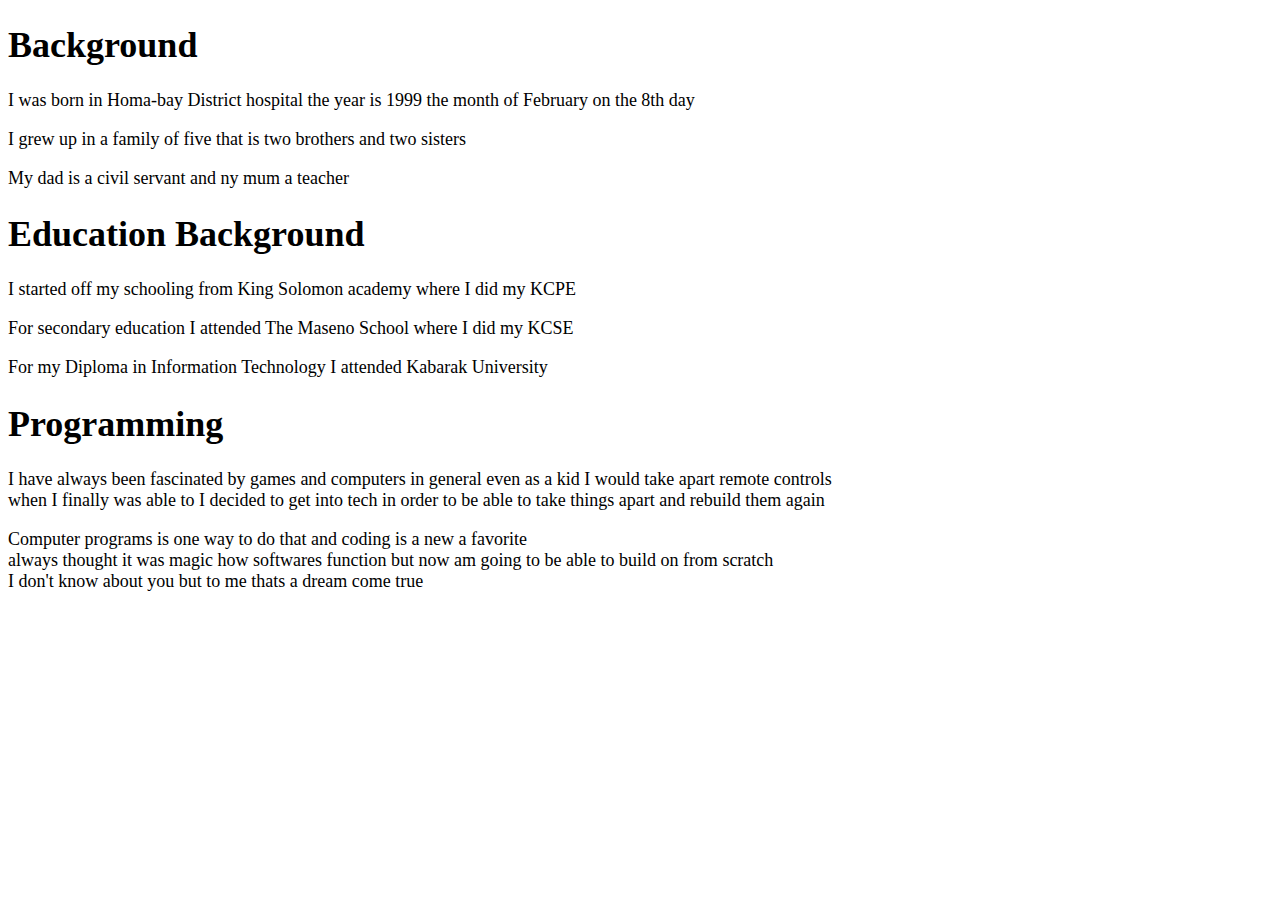
==== about.html @ 043ede40 "Added a new style to the stylesheet" ====
<!DOCTYPE html>
<html lang="en">
<head>
    <meta charset="UTF-8">
    <meta name="viewport" content="width=device-width, initial-scale=1.0">
    <title>About me</title>
    <link rel="stylesheet" href="css/style.css">
</head>
<body>
    <div class="background">
        <h1>Background</h1>
        <p>I was born in Homa-bay District hospital the year is 1999 the month of February on the 8th day </p>
        <p>I grew up in a family of five that is two brothers and two sisters</p>
        <p>My dad is a civil servant and ny mum a teacher</p>
        <h1>Education Background</h1>
        <p>I started off my schooling from King Solomon academy where I did my KCPE</p>
        <p>For secondary education I attended The Maseno School where I did my KCSE</p>
        <p> For my Diploma in Information Technology I attended Kabarak University</p>
        <h1>Programming</h1>
        <p>I have always been fascinated by games and computers in general even as a kid I would take apart remote controls <br> when I finally was able to I decided to get into tech in order to be able to take things apart and rebuild them again</p>
        <p>Computer programs is one way to do that and coding is a new a favorite <br> always thought it was magic how softwares function but now am going to be able to build on from scratch <br> I don't know about you but to me thats a dream come true </p>
    </div>
</body>
</html>
---- css/style.css ----
#introduction {
    font-size: large;

}

.background {
    text-align: justify;
    font-size: large;
    font-family: 'Times New Roman', Times, serif;
}
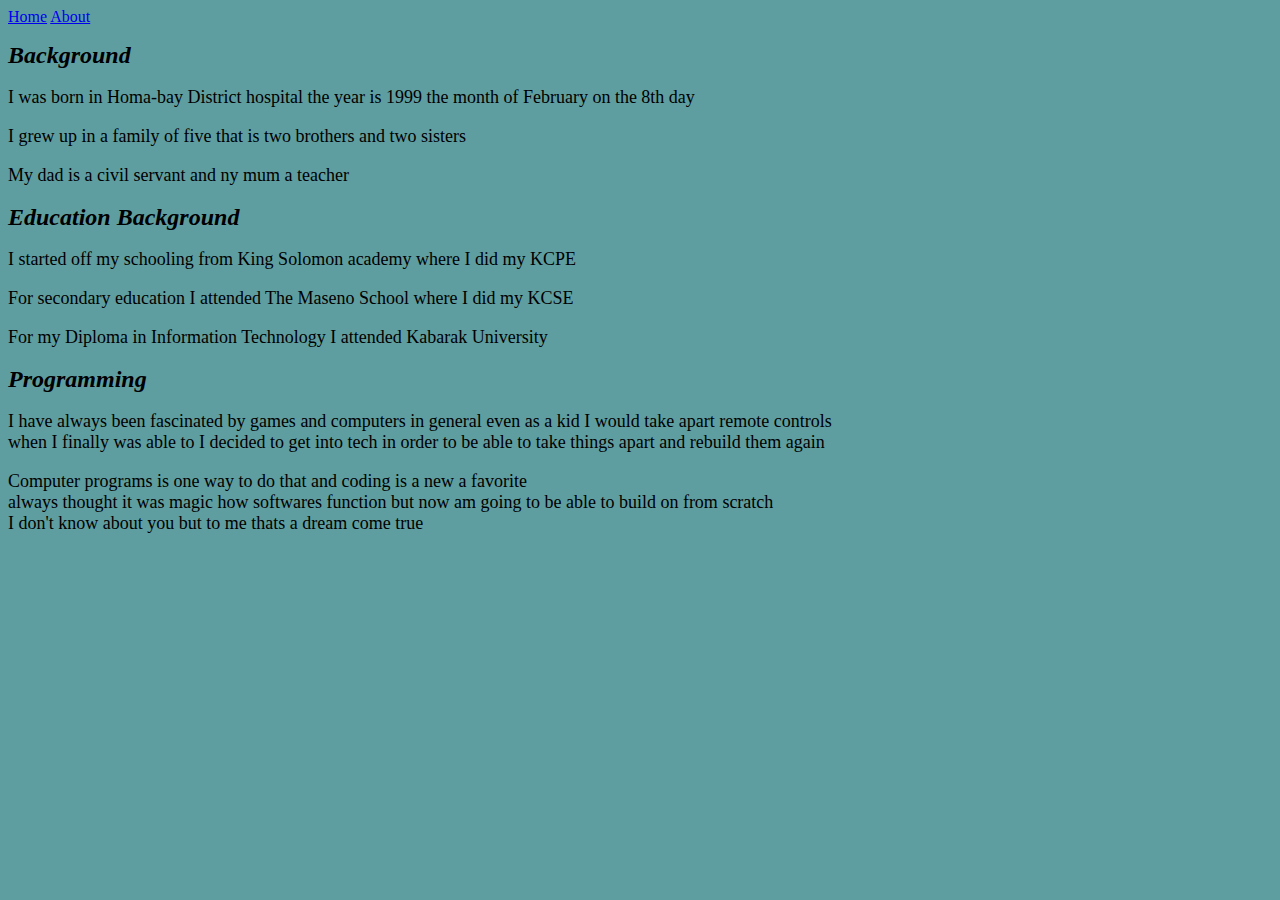
==== commit ef8107b0: "Added a top navigation bar for easy movement" ====
--- a/about.html
+++ b/about.html
@@ -7,6 +7,12 @@
     <link rel="stylesheet" href="css/style.css">
 </head>
 <body>
+    <div class="topnav">
+        <a class="active" href="index.html">Home</a>
+        <a href="about.html">About</a>
+  
+    </div>
+
     <div class="background">
         <h1>Background</h1>
         <p>I was born in Homa-bay District hospital the year is 1999 the month of February on the 8th day </p>
--- a/css/style.css
+++ b/css/style.css
@@ -1,3 +1,6 @@
+body{
+    background-color: cadetblue;
+}
 #introduction {
     font-size: large;
 
@@ -7,4 +10,10 @@
     text-align: justify;
     font-size: large;
     font-family: 'Times New Roman', Times, serif;
+}
+
+.background h1{
+    font-size: x-large;
+    font-weight: bolder;
+    font-style: italic;
 }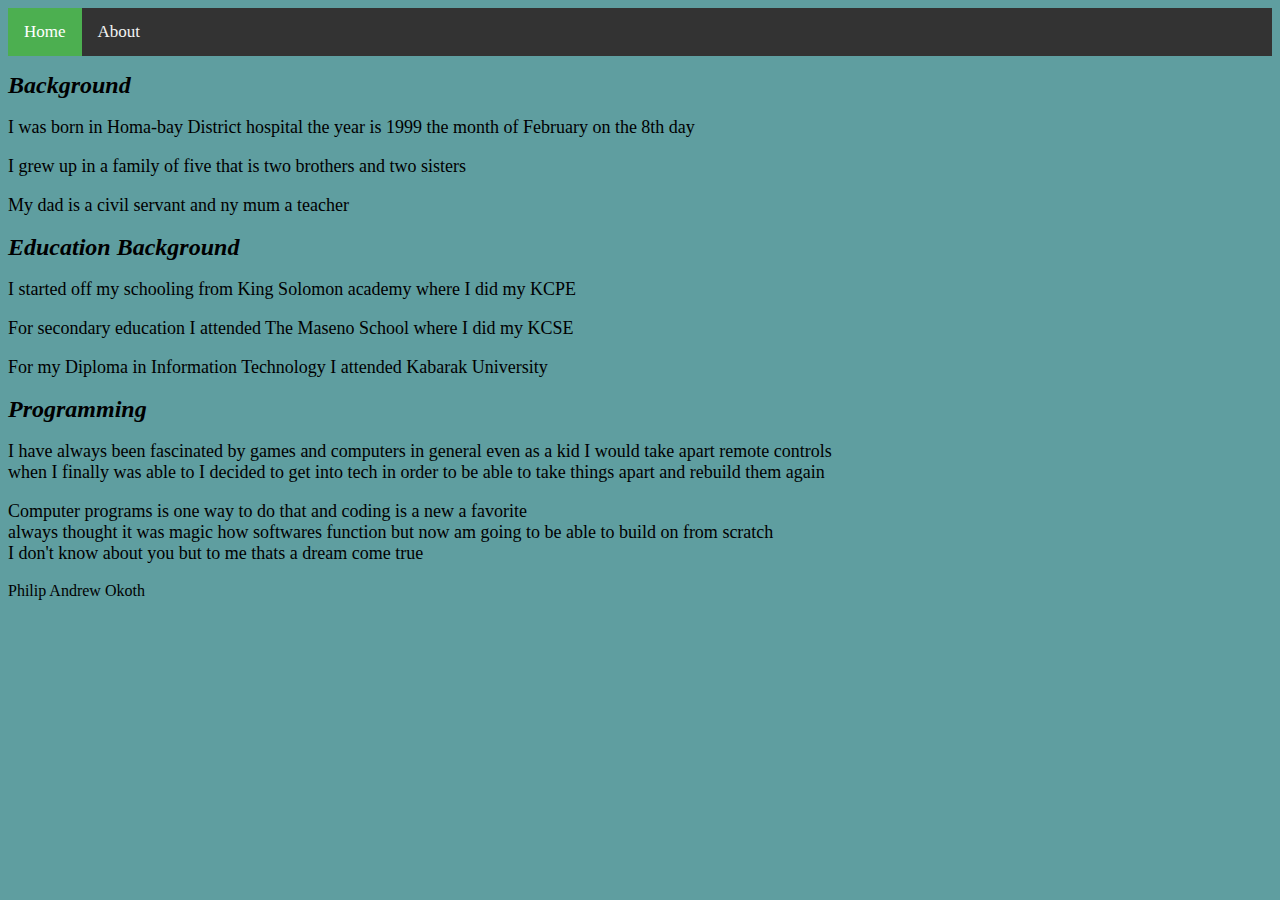
==== commit db381410: "Add a link of the projects I have worked on" ====
--- a/about.html
+++ b/about.html
@@ -26,5 +26,8 @@
         <p>I have always been fascinated by games and computers in general even as a kid I would take apart remote controls <br> when I finally was able to I decided to get into tech in order to be able to take things apart and rebuild them again</p>
         <p>Computer programs is one way to do that and coding is a new a favorite <br> always thought it was magic how softwares function but now am going to be able to build on from scratch <br> I don't know about you but to me thats a dream come true </p>
     </div>
+    <footer>
+        <p>Philip Andrew Okoth</p>
+    </footer>
 </body>
 </html>--- a/css/style.css
+++ b/css/style.css
@@ -1,6 +1,32 @@
 body{
     background-color: cadetblue;
 }
+
+.topnav {
+    background-color: #333;
+    overflow: hidden;
+  }
+  
+
+  .topnav a {
+    float: left;
+    color: #f2f2f2;
+    text-align: center;
+    padding: 14px 16px;
+    text-decoration: none;
+    font-size: 17px;
+  }
+  
+  .topnav a:hover {
+    background-color: #ddd;
+    color: black;
+  }
+  
+ 
+  .topnav a.active {
+    background-color: #4CAF50;
+    color: white;
+  }
 #introduction {
     font-size: large;
 
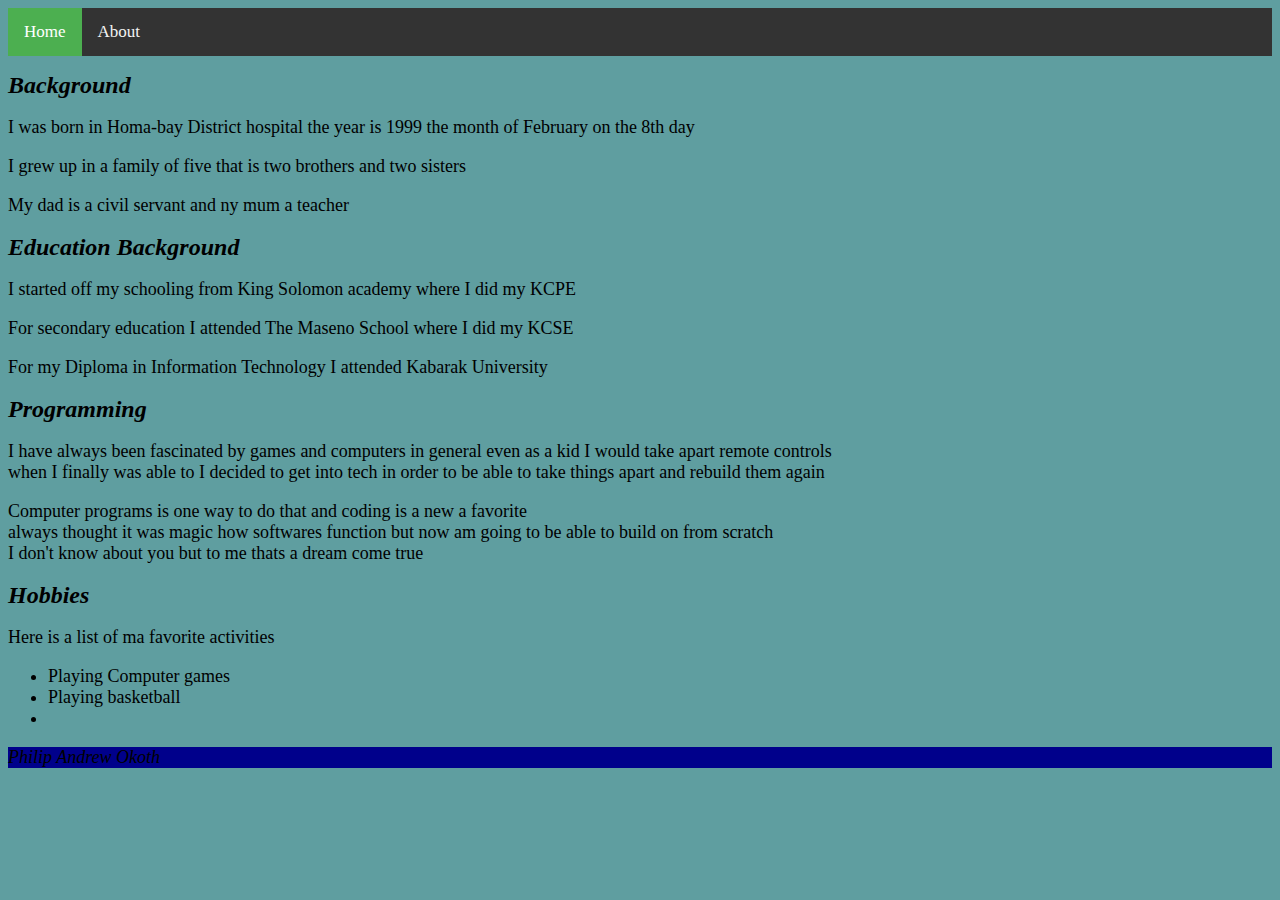
==== commit ff8ade04: "Add an unordered list to make a list of my favourite hobbies" ====
--- a/about.html
+++ b/about.html
@@ -25,6 +25,14 @@
         <h1>Programming</h1>
         <p>I have always been fascinated by games and computers in general even as a kid I would take apart remote controls <br> when I finally was able to I decided to get into tech in order to be able to take things apart and rebuild them again</p>
         <p>Computer programs is one way to do that and coding is a new a favorite <br> always thought it was magic how softwares function but now am going to be able to build on from scratch <br> I don't know about you but to me thats a dream come true </p>
+        <h1>Hobbies</h1>
+        <p>Here is a list of ma favorite activities
+            <ul>
+                <li>Playing Computer games</li>
+                <li>Playing basketball</li>
+                <li></li>
+            </ul>
+        </p>
     </div>
     <footer>
         <p>Philip Andrew Okoth</p>
--- a/css/style.css
+++ b/css/style.css
@@ -1,5 +1,8 @@
 body{
+   background-image: image("pic1.jpg");
     background-color: cadetblue;
+
+  
 }
 
 .topnav {
@@ -42,4 +45,9 @@
     font-size: x-large;
     font-weight: bolder;
     font-style: italic;
+}
+footer{
+  background-color: darkblue;
+  font-size: large;
+  font-style: italic;
 }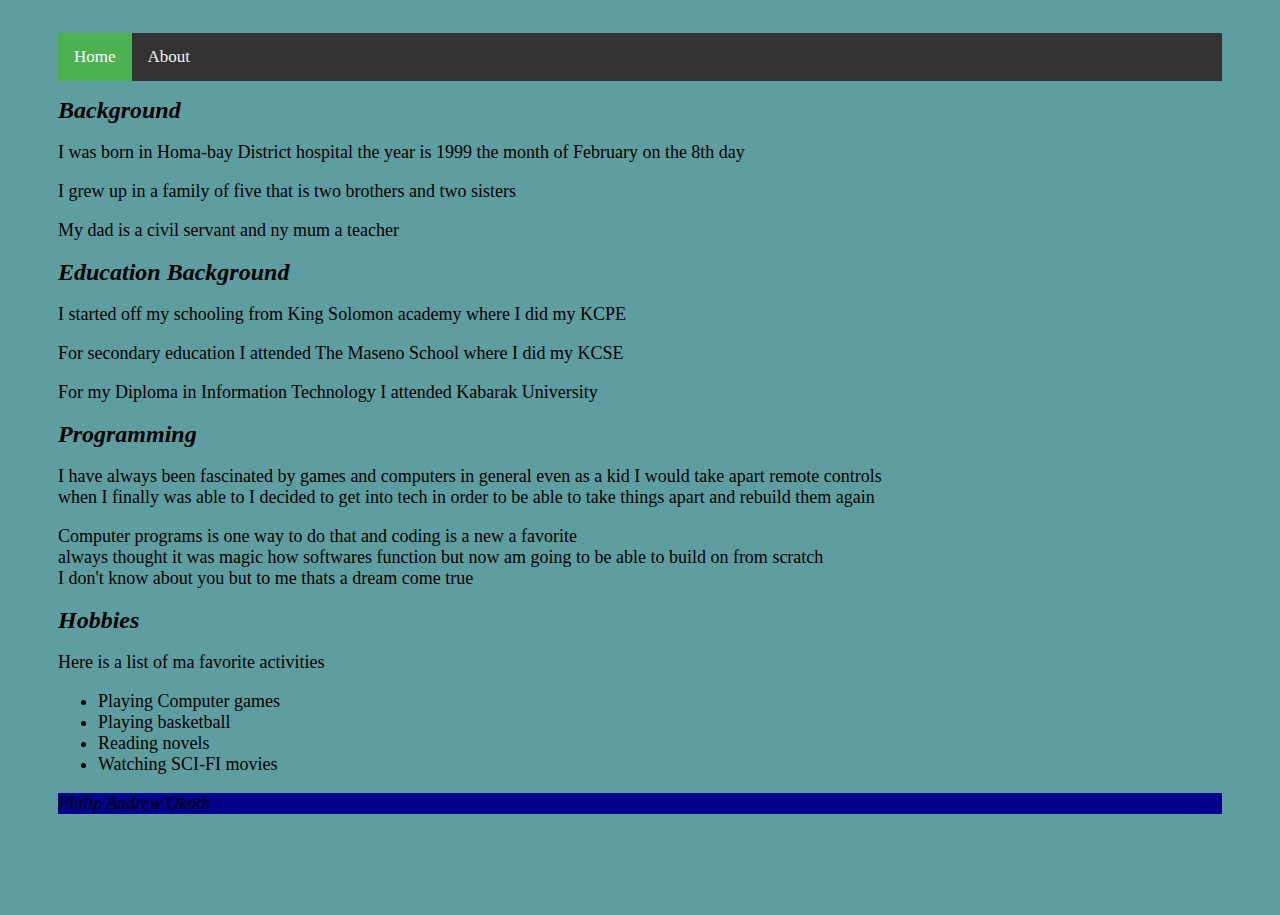
==== commit 4db239ff: "Add padding to the website" ====
--- a/about.html
+++ b/about.html
@@ -1,16 +1,18 @@
 <!DOCTYPE html>
 <html lang="en">
+
 <head>
     <meta charset="UTF-8">
     <meta name="viewport" content="width=device-width, initial-scale=1.0">
     <title>About me</title>
     <link rel="stylesheet" href="css/style.css">
 </head>
+
 <body>
     <div class="topnav">
         <a class="active" href="index.html">Home</a>
         <a href="about.html">About</a>
-  
+
     </div>
 
     <div class="background">
@@ -23,19 +25,26 @@
         <p>For secondary education I attended The Maseno School where I did my KCSE</p>
         <p> For my Diploma in Information Technology I attended Kabarak University</p>
         <h1>Programming</h1>
-        <p>I have always been fascinated by games and computers in general even as a kid I would take apart remote controls <br> when I finally was able to I decided to get into tech in order to be able to take things apart and rebuild them again</p>
-        <p>Computer programs is one way to do that and coding is a new a favorite <br> always thought it was magic how softwares function but now am going to be able to build on from scratch <br> I don't know about you but to me thats a dream come true </p>
+        <p>I have always been fascinated by games and computers in general even as a kid I would take apart remote
+            controls <br> when I finally was able to I decided to get into tech in order to be able to take things apart
+            and rebuild them again</p>
+        <p>Computer programs is one way to do that and coding is a new a favorite <br> always thought it was magic how
+            softwares function but now am going to be able to build on from scratch <br> I don't know about you but to
+            me thats a dream come true </p>
         <h1>Hobbies</h1>
         <p>Here is a list of ma favorite activities
-            <ul>
-                <li>Playing Computer games</li>
-                <li>Playing basketball</li>
-                <li></li>
-            </ul>
+        <ul>
+            <li>Playing Computer games</li>
+            <li>Playing basketball</li>
+            <li>Reading novels</li>
+            <li>Watching SCI-FI movies</li>
+        </ul>
         </p>
     </div>
     <footer>
         <p>Philip Andrew Okoth</p>
+
     </footer>
 </body>
+
 </html>--- a/css/style.css
+++ b/css/style.css
@@ -1,52 +1,58 @@
-body{
-   background-image: image("pic1.jpg");
-    background-color: cadetblue;
+body {
+  background-color: cadetblue;
+  padding: 25px 50px 75px;
+  
 
-  
 }
 
 .topnav {
-    background-color: #333;
-    overflow: hidden;
-  }
-  
+  background-color: #333;
+  overflow: hidden;
+}
 
-  .topnav a {
-    float: left;
-    color: #f2f2f2;
-    text-align: center;
-    padding: 14px 16px;
-    text-decoration: none;
-    font-size: 17px;
-  }
-  
-  .topnav a:hover {
-    background-color: #ddd;
-    color: black;
-  }
-  
- 
-  .topnav a.active {
-    background-color: #4CAF50;
-    color: white;
-  }
+
+.topnav a {
+  float: left;
+  color: #f2f2f2;
+  text-align: center;
+  padding: 14px 16px;
+  text-decoration: none;
+  font-size: 17px;
+}
+
+.topnav a:hover {
+  background-color: #ddd;
+  color: black;
+}
+
+
+.topnav a.active {
+  background-color: #4CAF50;
+  color: white;
+}
+
 #introduction {
-    font-size: large;
+  font-size: large;
 
 }
 
-.background {
-    text-align: justify;
-    font-size: large;
-    font-family: 'Times New Roman', Times, serif;
+#introduction img {
+  width: 30%;
 }
 
-.background h1{
-    font-size: x-large;
-    font-weight: bolder;
-    font-style: italic;
+.background {
+  text-align: justify;
+  font-size: large;
+  font-family: 'Times New Roman', Times, serif;
 }
-footer{
+
+.background h1 {
+  font-size: x-large;
+  font-weight: bolder;
+  font-style: italic;
+}
+
+footer {
   background-color: darkblue;
   font-size: large;
   font-style: italic;
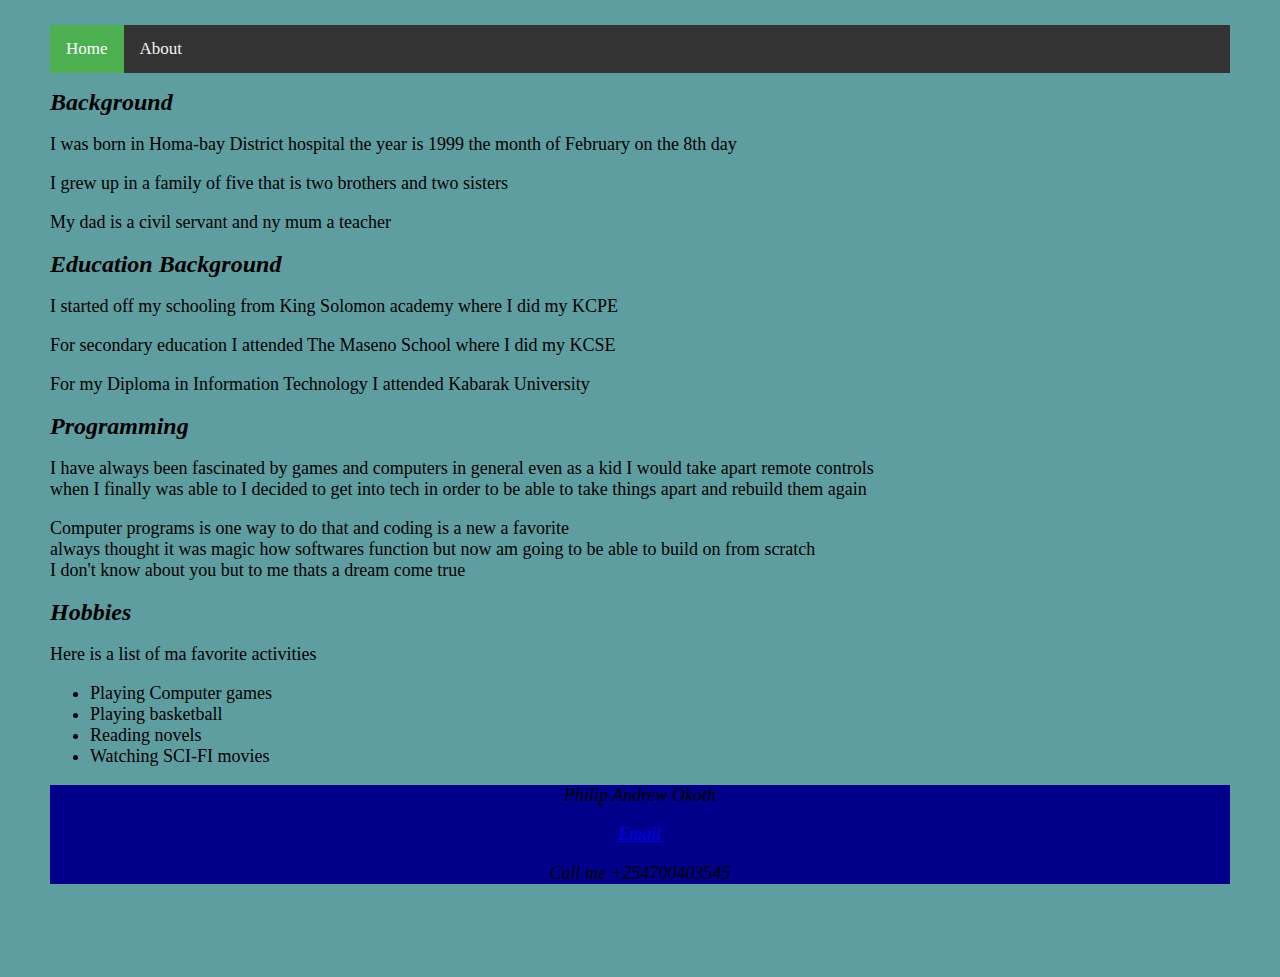
==== commit 993333e9: "Add contact information to my footer" ====
--- a/about.html
+++ b/about.html
@@ -43,7 +43,8 @@
     </div>
     <footer>
         <p>Philip Andrew Okoth</p>
-
+        <p> <a href="mailto:ayietapilip00@outlook.com">Email</a> </p>
+        <p>Call me +254700403545</p>
     </footer>
 </body>
 
--- a/css/style.css
+++ b/css/style.css
@@ -1,8 +1,9 @@
 body {
+ text-align: center;
   background-color: cadetblue;
   padding: 25px 50px 75px;
+  margin: auto;
   
-
 }
 
 .topnav {
@@ -37,7 +38,8 @@
 }
 
 #introduction img {
-  width: 30%;
+  max-width: 50%;
+  height: auto;
 }
 
 .background {
@@ -51,7 +53,9 @@
   font-weight: bolder;
   font-style: italic;
 }
-
+ol{
+  list-style-type: none;
+}
 footer {
   background-color: darkblue;
   font-size: large;
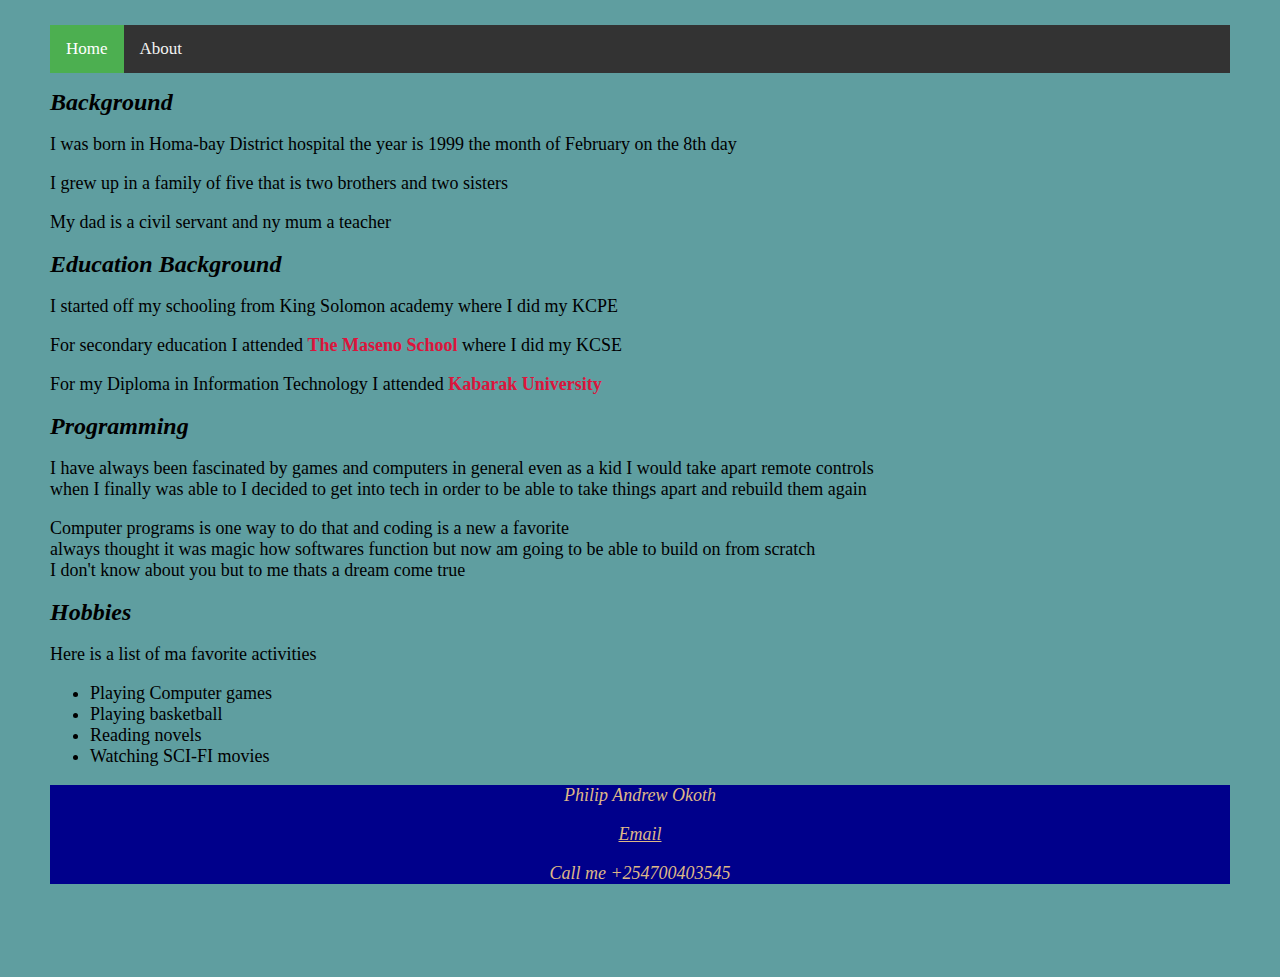
==== commit db246c81: "Add a span attribute to my website to highlight some important texts" ====
--- a/about.html
+++ b/about.html
@@ -22,8 +22,8 @@
         <p>My dad is a civil servant and ny mum a teacher</p>
         <h1>Education Background</h1>
         <p>I started off my schooling from King Solomon academy where I did my KCPE</p>
-        <p>For secondary education I attended The Maseno School where I did my KCSE</p>
-        <p> For my Diploma in Information Technology I attended Kabarak University</p>
+        <p>For secondary education I attended <span class="important">The Maseno School</span>  where I did my KCSE</p>
+        <p> For my Diploma in Information Technology I attended <span class="important">Kabarak University</span> </p>
         <h1>Programming</h1>
         <p>I have always been fascinated by games and computers in general even as a kid I would take apart remote
             controls <br> when I finally was able to I decided to get into tech in order to be able to take things apart
--- a/css/style.css
+++ b/css/style.css
@@ -53,6 +53,11 @@
   font-weight: bolder;
   font-style: italic;
 }
+.important{
+  color: crimson;
+  font-weight: bold;
+
+}
 ol{
   list-style-type: none;
 }
@@ -60,4 +65,8 @@
   background-color: darkblue;
   font-size: large;
   font-style: italic;
+  color: burlywood;
+}
+footer a{
+  color: burlywood;
 }